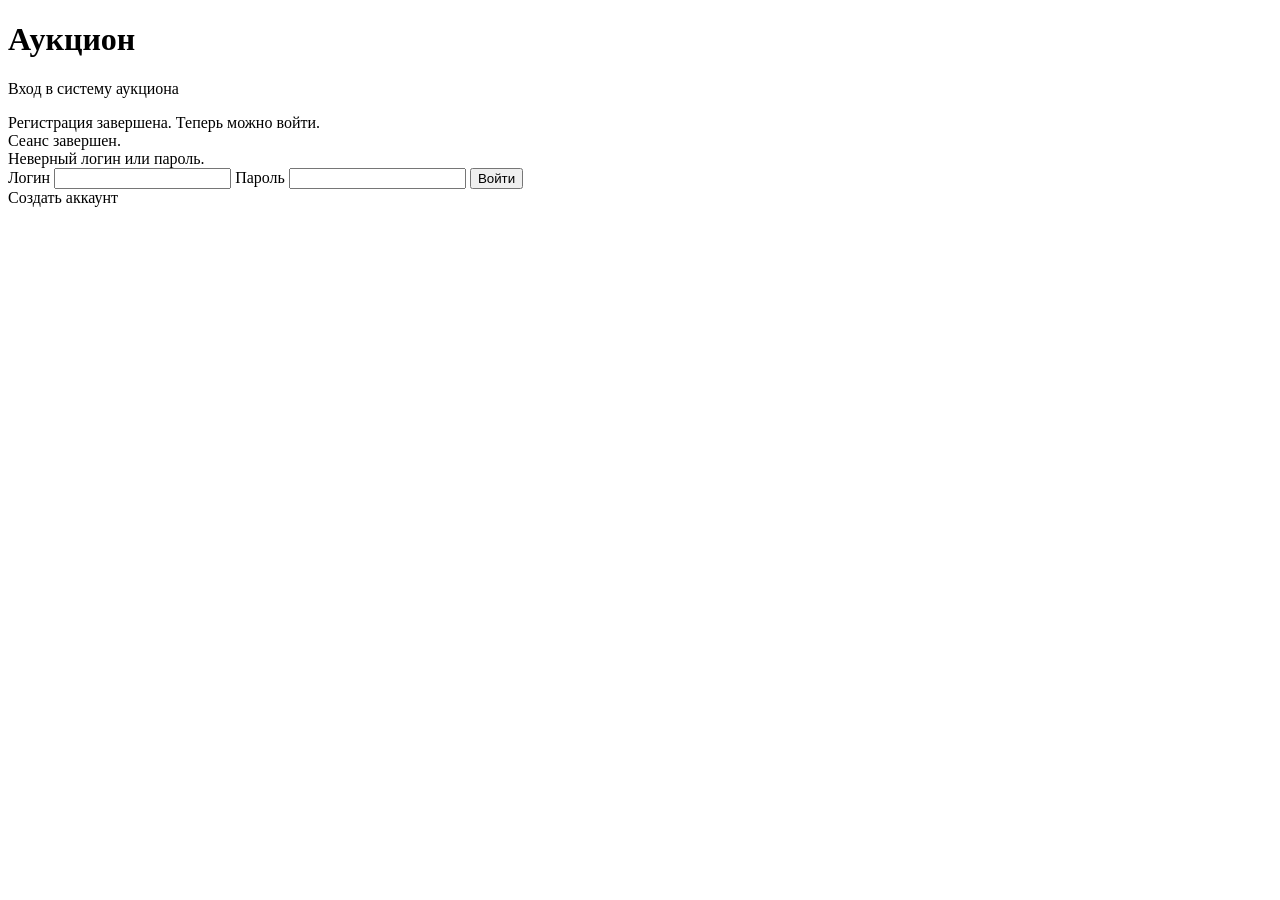
==== src/main/resources/templates/login.html @ 44b755fe "add project" ====
<!DOCTYPE html>
<html lang="ru" xmlns:th="http://www.thymeleaf.org">
<head>
    <meta charset="UTF-8">
    <meta name="viewport" content="width=device-width, initial-scale=1.0">
    <title>Вход | Аукцион</title>
    <link rel="stylesheet" th:href="@{/css/app.css}">
</head>
<body class="auth-page">
<main class="auth-card">
    <h1>Аукцион</h1>
    <p>Вход в систему аукциона</p>

    <div class="alert success" th:if="${param.registered}">Регистрация завершена. Теперь можно войти.</div>
    <div class="alert success" th:if="${param.logout}">Сеанс завершен.</div>
    <div class="alert error" th:if="${param.error}">Неверный логин или пароль.</div>

    <form method="post" th:action="@{/login}" class="stack">
        <label class="form-field">
            <span class="field-label">Логин</span>
            <input type="text" name="username" required>
        </label>
        <label class="form-field">
            <span class="field-label">Пароль</span>
            <input type="password" name="password" required>
        </label>
        <button class="wide-button" type="submit">Войти</button>
    </form>

    <a class="link centered-link" th:href="@{/register}">Создать аккаунт</a>
</main>
</body>
</html>
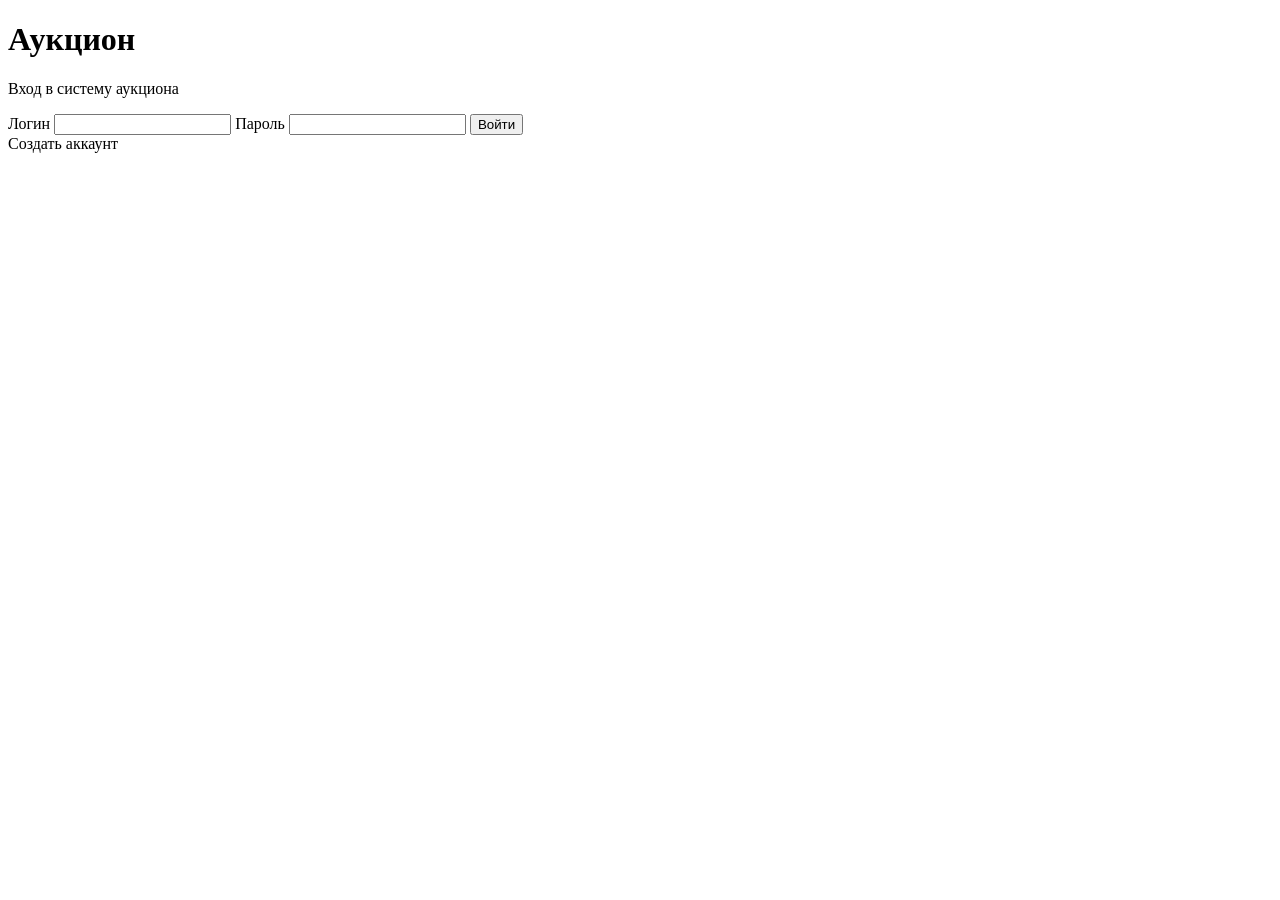
==== commit 0d8a516d: "Fix coursework compliance issues Fix bid concurrency, add real admin panel and admin bootstrap, hide" ====
--- a/src/main/resources/templates/login.html
+++ b/src/main/resources/templates/login.html
@@ -11,9 +11,8 @@
     <h1>Аукцион</h1>
     <p>Вход в систему аукциона</p>
 
-    <div class="alert success" th:if="${param.registered}">Регистрация завершена. Теперь можно войти.</div>
-    <div class="alert success" th:if="${param.logout}">Сеанс завершен.</div>
-    <div class="alert error" th:if="${param.error}">Неверный логин или пароль.</div>
+    <div class="alert success" th:if="${authSuccessMessage}" th:text="${authSuccessMessage}"></div>
+    <div class="alert error" th:if="${authErrorMessage}" th:text="${authErrorMessage}"></div>
 
     <form method="post" th:action="@{/login}" class="stack">
         <label class="form-field">
@@ -29,5 +28,10 @@
 
     <a class="link centered-link" th:href="@{/register}">Создать аккаунт</a>
 </main>
+<script th:if="${clearAuthMessageParams}">
+    if (window.history.replaceState) {
+        window.history.replaceState({}, document.title, window.location.pathname);
+    }
+</script>
 </body>
 </html>
